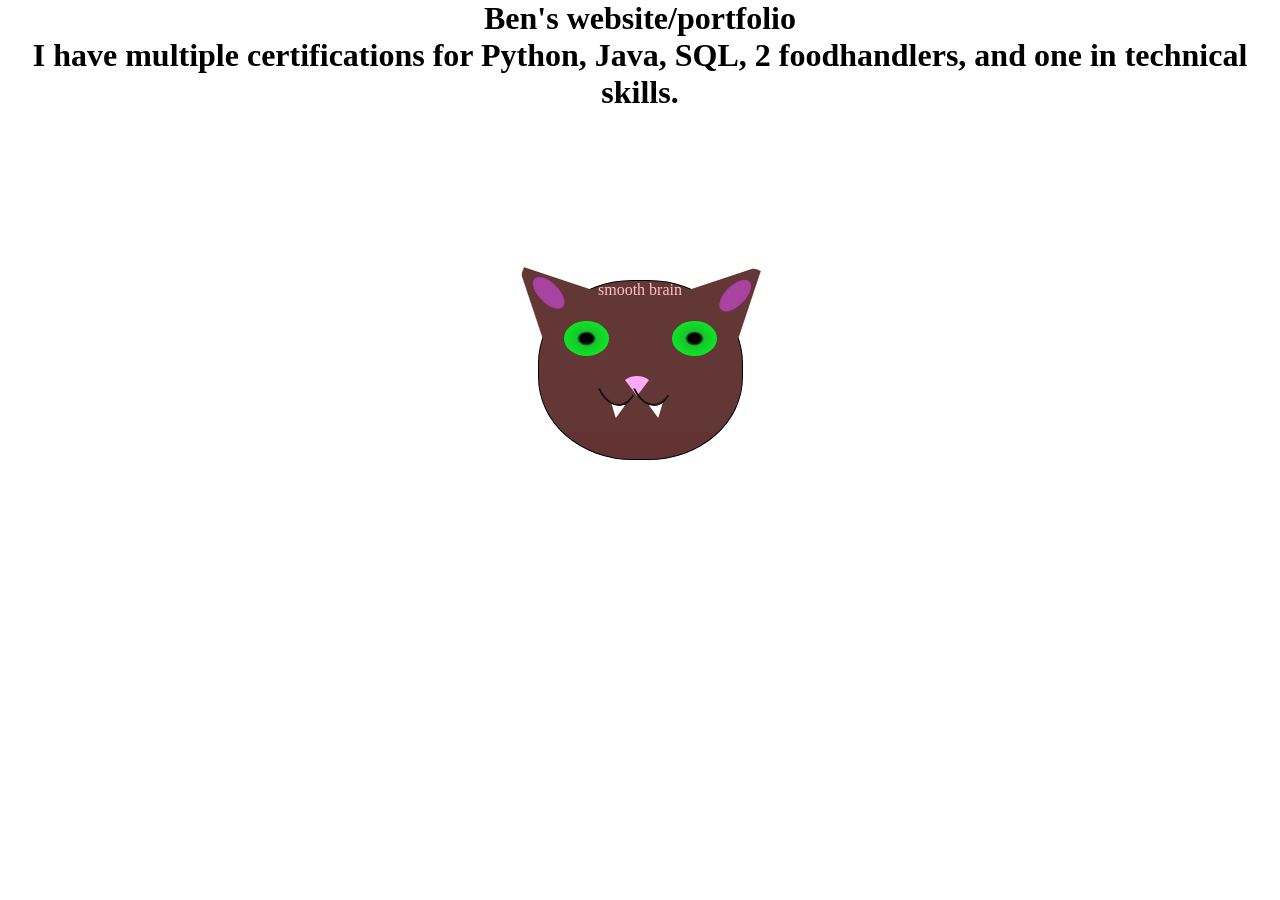
==== Personal_Portfolio_Webpage/index.html @ 1fb29e1d "Fixed file problume" ====
<!DOCTYPE html>
<html lang="en">
<link href="index_styles.css" rel="stylesheet">
<link href="reset.css" rel="stylesheet">

<title>Ben's website/portfolio</title>
<head>
    <meta charset="UTF-8">
    <meta name="viewport" content="width=device-width, initial-scale=1.0">
    <title>Document</title>
</head>
<body>
    <h1 role="text">Ben's website/portfolio</h1>
</body>
<h2 role="text">I have multiple certifications for Python, Java, SQL, 2 foodhandlers, and one in technical skills.</h2>
<!--making a cat :3 -->
<body>
    <main>
    <!--CAT! don't click on the cat-->
    <div class="cat-head">
      <p style="text-align:center; color: pink;">smooth brain</p>
        <!--ears-->
        <div class="cat-ears">
          <div class="cat-left-ear">
            <div class="inner-left"></div>
          </div>

          <div class="Right-ear">
            <div class="inner-right">
            </div>
          </div>
        <!--Eyes :-->
        <div class="eyes">
          <div class="Left-eye">
            
          </div>

          <div class="Right-eye">
            
        <!--nose "BIIIGGG SNIFF SHSSHSHSHSHSHS!"-->
        <div class="nose"></div>
        <!--mouth (bite the hand that feeds you! NOM!)-->
        <div class="mouth">
          <div class="left-mouth"></div>
          <div class="right-mouth"></div>
        </div>
        <div class="tooth Left" ></div>
        <div class="tooth Right" ></div>
          </div>
        </div>
</body>
</html>
---- Personal_Portfolio_Webpage/index_styles.css ----
:root{
    --cat-eye-color: radial-gradient( #000000 10%, #000000 20%, #18c42c 30%, #02ff1f 100%);
}
*{
    color: #000;
}
h1, h2{
    text-align: center;
    font-size: 2rem;
    font-weight: bold;
}

    

.cat-head {
  position: absolute;
  right: 0;
  left: 0;
  top: -8rem;
  bottom: 2rem;
  margin: auto;
  background: linear-gradient(#643737 85%, #633232 20%);
  width: 205px;
  height: 180px;
  border: 1px solid #000;
  border-radius: 46%;
  transition: transform 3s ease-in 0ms;
  
}
.cat-head:active{
    transform: scale(2);
    
    
}


.cat-ears, .cat-left-ear, .Right-ear{
    z-index: 1;
    border-top-left-radius: 90px;
    border-top-right-radius: 10px;
    border-left: 35px solid transparent;
    border-right: 35px solid transparent;
    border-bottom: 70px solid #643737;
    top: -26px;
}
.cat-left-ear {
    position: absolute;
   
    left: -31px;
    transform: rotate(-45deg);

}
.Right-ear {
  position: absolute;
 
  right: -31px;
    transform: rotate(45deg);

}

.inner-right{
    position: absolute;
    top: 21px;
    right: -12px;
    width: 20px;
    height: 40px;
    border-radius: 59%;
    background: linear-gradient(#a844a0 100%, #633232 20%);
    border-left: 35px solid transparent;
    border-right: 35px solid transparent;
    border-bottom: 70px solid #f30000;    
    border: 1px solid #b33aa8;
    z-index: 2;
}

.inner-left{
    position: absolute;
    top: 21px;
    right: -12px;
    width: 20px;
    height: 40px;
    border-radius: 59%;
    background: linear-gradient(#a844a0 100%, #633232 20%);
    border-left: 35px solid transparent;
    border-right: 35px solid transparent;
    border-bottom: 70px solid #f30000;    
    border: 1px solid #b33aa8;
    z-index: 2;
}

.eyes > div{
    position: absolute;
    border-radius: 60%;
    width: 45px;
    height: 35px;
    border-width: 200px;
    
    
    
    animation-play-state: st;
    background: var(--cat-eye-color);
    
    
}
.cat-head:active .eyes>div {
    background: radial-gradient( #000000 10%, #000000 20%, #c41818 30%, #ff0202 100%);
}


.Right-eye{
    right: 25px;
    top: 40px;
    
    
}
.Left-eye{
    left: 25px;
    top: 40px;
    
}

.nose {
  position: absolute;
  top: 55px;
  left: -50px;
  border-top-left-radius: 0%;
  border-bottom-right-radius: 50%;
  border-bottom-left-radius: 50%;
  transform: rotate(180deg);
  border-left: 15px solid transparent;
  border-right: 15px solid transparent;
  border-bottom: 20px solid #ffaaf8;
}

.mouth>div{
    z-index: 2;
    position: absolute;
    border: 2px solid #000;
    width: 50px;
    height: 50px;
    top: 35px;
    border-width: 20%;
    border-radius: 190%/190px 150px 0 0; 
    rotate: 180deg;
    border-color: rgb(20, 20, 20) transparent transparent transparent;
}

.left-mouth{
    left: -78px;

}
.right-mouth{
    right: 38px;

}

.tooth{
    position: absolute;
    size: 10px;
    
    top: 157%;
    
    border-left: 35px solid transparent;
    border-right: 35px solid transparent;
    border-bottom: 70px solid #ffffff;
    rotate: 180deg;
}
.tooth.Left{
    left: -200%;
    transform: scale(0.2) rotate(10deg);
}

.tooth.Right{
    right: 55%;
    transform: scale(0.2) rotate(-10deg);
}
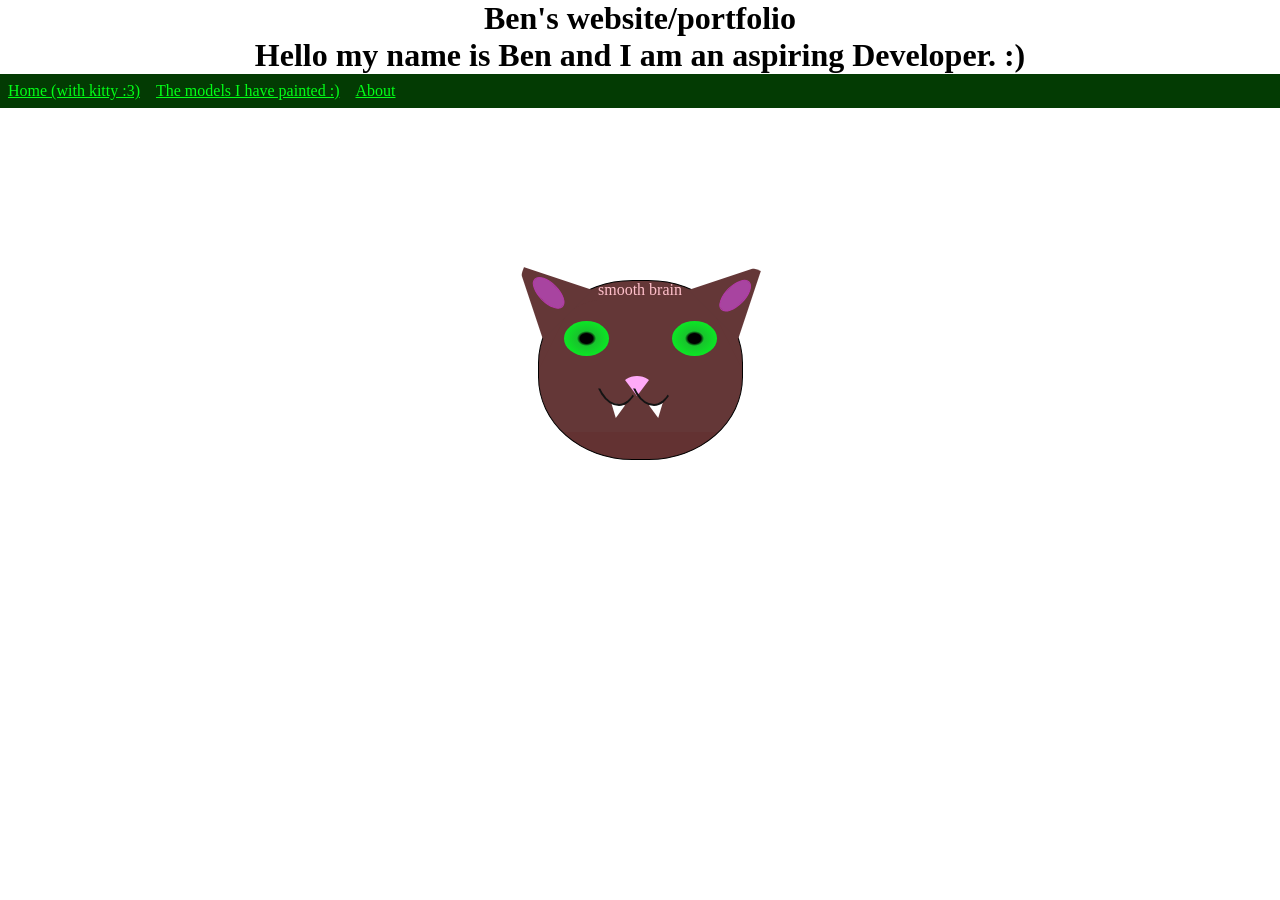
==== commit 82be8701: "Nav bar I was able to add a navigation bar and set up for a models page : )" ====
--- a/Personal_Portfolio_Webpage/index.html
+++ b/Personal_Portfolio_Webpage/index.html
@@ -12,14 +12,30 @@
 <body>
     <h1 role="text">Ben's website/portfolio</h1>
 </body>
-<h2 role="text">I have multiple certifications for Python, Java, SQL, 2 foodhandlers, and one in technical skills.</h2>
+<h2 role="text">Hello my name is Ben and I am an aspiring Developer. :) </h2>
+
+<!--Navigation bar-->
+<body class="NAV-bar">
+  <nav class="navbar">
+    <ul>
+      <li><a href="index.html">Home (with kitty :3)</a></li>
+      <li><a href="My_models.html">The models I have painted :)</a></li>
+      <li><a href="About.html">About</a></li>
+    </ul>
+
+  </nav>
+  
+</body>
+<script src="js/navigation.js"></script>
+
+
 <!--making a cat :3 -->
 <body>
     <main>
     <!--CAT! don't click on the cat-->
     <div class="cat-head">
       <p style="text-align:center; color: pink;">smooth brain</p>
-        <!--ears-->
+        <!--ears to hear if your talking shit.-->
         <div class="cat-ears">
           <div class="cat-left-ear">
             <div class="inner-left"></div>
@@ -29,7 +45,7 @@
             <div class="inner-right">
             </div>
           </div>
-        <!--Eyes :-->
+        <!--Eye see you :-->
         <div class="eyes">
           <div class="Left-eye">
             
--- a/Personal_Portfolio_Webpage/index_styles.css
+++ b/Personal_Portfolio_Webpage/index_styles.css
@@ -173,4 +173,30 @@
 .tooth.Right{
     right: 55%;
     transform: scale(0.2) rotate(-10deg);
+}
+
+
+
+/* nav bar */
+.navbar ul{
+    list-style-type: none;
+    background-color: rgb(3, 59, 3);
+    padding: 0px;
+    margin: 0px;
+    color: rgb(2, 255, 23);
+    overflow: hidden;
+}
+.navbar a{
+    padding: 0.5rem;
+    text-decoration: underline;
+    text-align: center;
+    display: block;
+}
+.navbar a:hover{
+    background-color: blue;
+}
+
+.navbar li{
+    float: left;
+    
 }
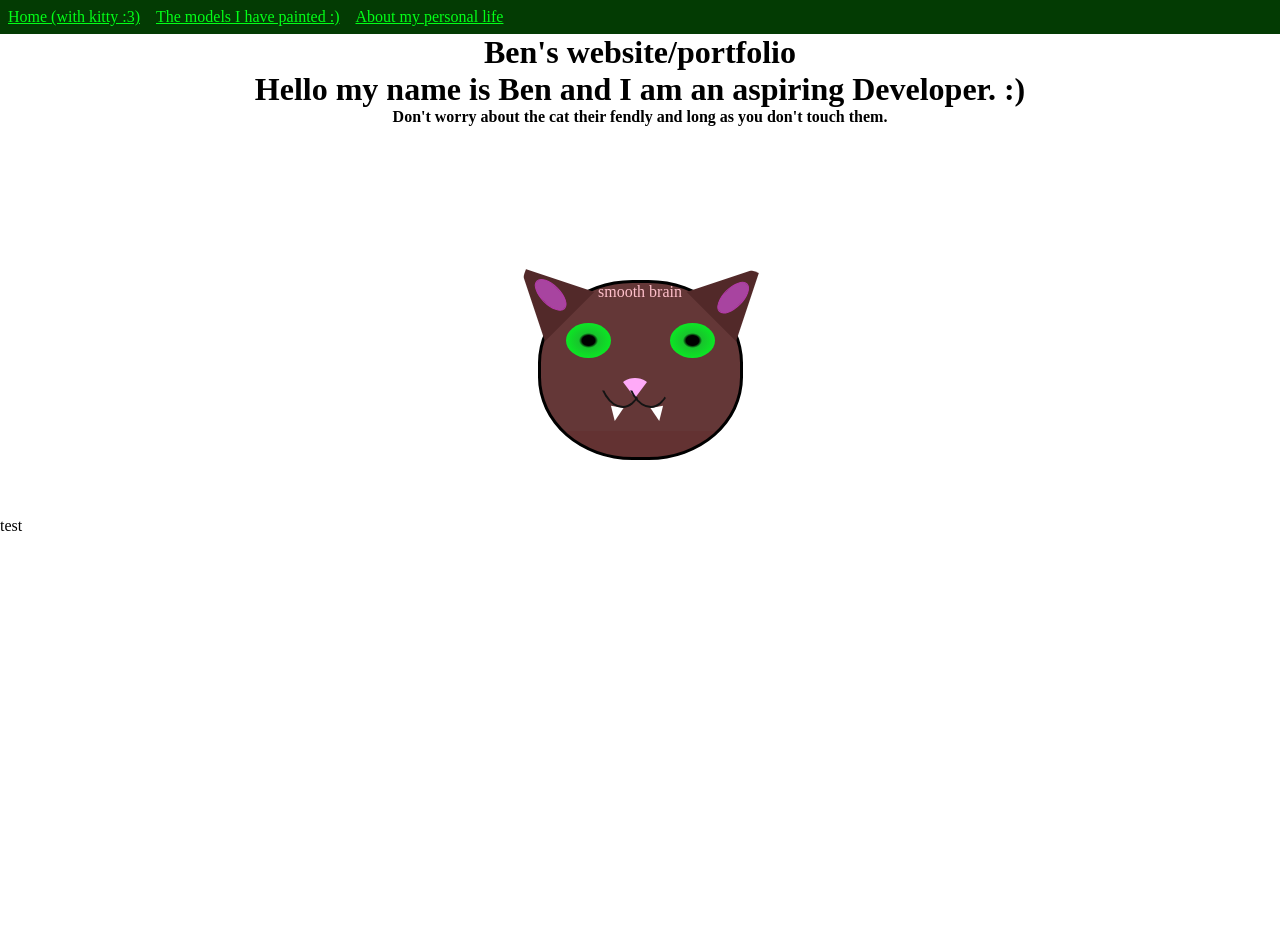
==== commit 0230b4e8: "Optimizaton + css seperation based on page" ====
--- a/Personal_Portfolio_Webpage/index.html
+++ b/Personal_Portfolio_Webpage/index.html
@@ -2,6 +2,7 @@
 <html lang="en">
 <link href="index_styles.css" rel="stylesheet">
 <link href="reset.css" rel="stylesheet">
+<link href="Nav_bar.css" rel="stylesheet">
 
 <title>Ben's website/portfolio</title>
 <head>
@@ -10,24 +11,27 @@
     <title>Document</title>
 </head>
 <body>
+  
+<!--Navigation bar-->
+
+  <nav class="navbar">
+    <ul>
+      <li><a href="index.html">Home (with kitty :3)</a></li>
+      <li><a href="My_models.html">The models I have painted :)</a></li>
+      <li><a href="About.html">About my personal life</a></li>
+    </ul>
+
+  </nav>
+  
+
     <h1 role="text">Ben's website/portfolio</h1>
 </body>
 <h2 role="text">Hello my name is Ben and I am an aspiring Developer. :) </h2>
 
-<!--Navigation bar-->
-<body class="NAV-bar">
-  <nav class="navbar">
-    <ul>
-      <li><a href="index.html">Home (with kitty :3)</a></li>
-      <li><a href="My_models.html">The models I have painted :)</a></li>
-      <li><a href="About.html">About</a></li>
-    </ul>
-
-  </nav>
-  
+<script src="js/navigation.js"></script>
+<body>
+  <p id="Message_for_user">Don't worry about the cat their fendly and long as you don't touch them.</p>
 </body>
-<script src="js/navigation.js"></script>
-
 
 <!--making a cat :3 -->
 <body>
@@ -36,7 +40,6 @@
     <div class="cat-head">
       <p style="text-align:center; color: pink;">smooth brain</p>
         <!--ears to hear if your talking shit.-->
-        <div class="cat-ears">
           <div class="cat-left-ear">
             <div class="inner-left"></div>
           </div>
@@ -64,5 +67,15 @@
         <div class="tooth Right" ></div>
           </div>
         </div>
+      </div>
+
+
+        
+        
 </body>
+<body role="article">
+<p style="line-height: 50rem; ">test</p>
+
+</body>
+
 </html>
--- a/Personal_Portfolio_Webpage/index_styles.css
+++ b/Personal_Portfolio_Webpage/index_styles.css
@@ -10,8 +10,12 @@
     font-weight: bold;
 }
 
+#Message_for_user{
+    text-align: center;
+    font-weight: 900;
+}
     
-
+/* Cat */
 .cat-head {
   position: absolute;
   right: 0;
@@ -22,7 +26,7 @@
   background: linear-gradient(#643737 85%, #633232 20%);
   width: 205px;
   height: 180px;
-  border: 1px solid #000;
+  border: .2rem solid #000;
   border-radius: 46%;
   transition: transform 3s ease-in 0ms;
   
@@ -34,13 +38,15 @@
 }
 
 
-.cat-ears, .cat-left-ear, .Right-ear{
+.cat-left-ear, .Right-ear{
+    
     z-index: 1;
     border-top-left-radius: 90px;
     border-top-right-radius: 10px;
     border-left: 35px solid transparent;
     border-right: 35px solid transparent;
-    border-bottom: 70px solid #643737;
+    border-bottom: 70px solid #522929;
+    
     top: -26px;
 }
 .cat-left-ear {
@@ -146,27 +152,27 @@
 }
 
 .left-mouth{
-    left: -78px;
+    left: -4.5rem;
 
 }
 .right-mouth{
-    right: 38px;
+    right: 2.4rem;
 
 }
 
 .tooth{
     position: absolute;
-    size: 10px;
+    size: 1rem;
     
     top: 157%;
     
-    border-left: 35px solid transparent;
-    border-right: 35px solid transparent;
-    border-bottom: 70px solid #ffffff;
+    border-left: 2rem solid transparent;
+    border-right: 2rem solid transparent;
+    border-bottom: 4.5rem solid #ffffff;
     rotate: 180deg;
 }
 .tooth.Left{
-    left: -200%;
+    left: -190%;
     transform: scale(0.2) rotate(10deg);
 }
 
@@ -177,26 +183,4 @@
 
 
 
-/* nav bar */
-.navbar ul{
-    list-style-type: none;
-    background-color: rgb(3, 59, 3);
-    padding: 0px;
-    margin: 0px;
-    color: rgb(2, 255, 23);
-    overflow: hidden;
-}
-.navbar a{
-    padding: 0.5rem;
-    text-decoration: underline;
-    text-align: center;
-    display: block;
-}
-.navbar a:hover{
-    background-color: blue;
-}
 
-.navbar li{
-    float: left;
-    
-}
--- a/Personal_Portfolio_Webpage/Nav_bar.css
+++ b/Personal_Portfolio_Webpage/Nav_bar.css
@@ -0,0 +1,22 @@
+.navbar ul{
+    position: sticky;
+    list-style-type: none;
+    background-color: rgb(3, 59, 3);
+    padding: 0px;
+    margin: 0px;
+    color: rgb(2, 255, 23);
+    overflow: hidden;
+}
+.navbar a{
+    padding: 0.5rem;
+    text-decoration: underline;
+    text-align: center;
+    display: block;
+}
+.navbar a:hover{
+    background-color: blue;
+}
+
+.navbar li{
+    float: left;
+}
